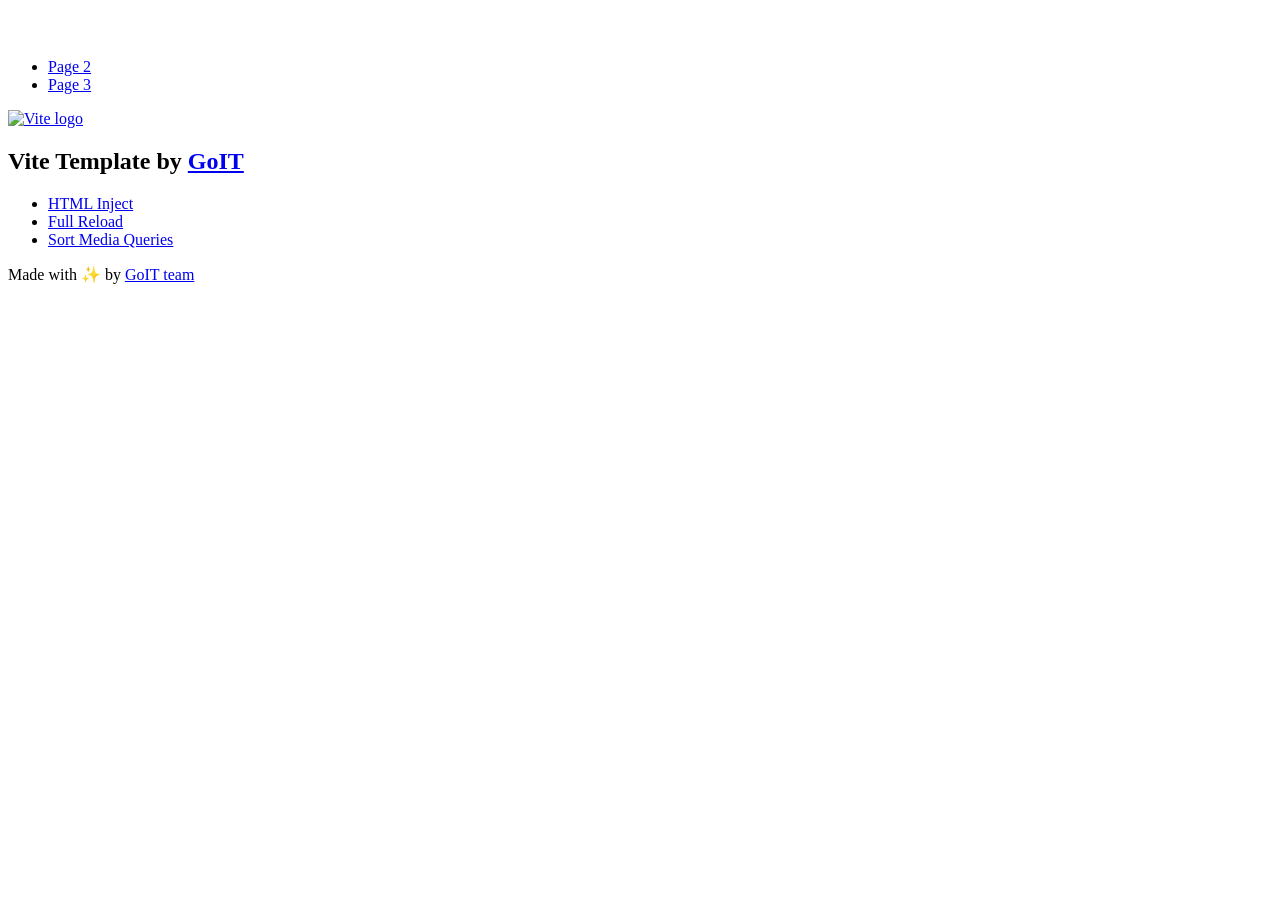
==== index.html @ d67fe65c "Initialize gh-pages" ====
<!DOCTYPE html>
<html lang="en">
  <head>
    <meta charset="UTF-8" />
    <link rel="icon" type="image/svg+xml" href="/vanilla-app-template/favicon.svg" />
    <meta name="viewport" content="width=device-width, initial-scale=1.0" />
    <title>Vanilla App Template</title>
    <script type="module" crossorigin src="/vanilla-app-template/index.js"></script>
    <link rel="stylesheet" crossorigin href="/vanilla-app-template/assets/styles-DvPDDfy5.css">
  </head>
  <body>
    <header class="header">
  <div class="container">
    <nav class="nav">
      <a class="nav-logo" href="./index.html" aria-label="Site logo">
        <svg class="nav-logo-icon" width="100" height="30">
          <use href="/vanilla-app-template/assets/sprite-E8vg0sBb.svg#logo"></use>
        </svg>
      </a>
      <ul class="nav-list">
        <li class="nav-item">
          <a class="nav-link {=$highlight-act}" href="./page-2.html">Page 2</a>
        </li>
        <li class="nav-item">
          <a class="nav-link {=$highlight-curr}" href="./page-3.html">Page 3</a>
        </li>
      </ul>
    </nav>
  </div>
</header>


    <main>
      <!-- Loads the specified .html file -->
      <section class="vite-promo">
  <div class="container">
    <div class="vite-promo-thumb">
      <a
        class="vite-promo-link"
        href="https://vitejs.dev/"
        target="_blank"
        rel="noopener noreferrer"
        aria-label="Link to Vite official website"
        title="Vite.js  build tool"
      >
        <!-- Path to images as from index.html file -->
        <img
          class="pic"
          src="/vanilla-app-template/assets/vite-logo-9o_aqrTe.png"
          alt="Vite logo"
          width="640"
          height="640"
        />
      </a>
    </div>
    <h1 class="main-title">
      <span class="main-title-gradient">Vite</span>
      Template by
      <a
        class="main-title-link"
        href="https://github.com/goitacademy/vanilla-app-template"
        target="_blank"
        rel="noopener noreferrer"
      >
        GoIT
      </a>
    </h1>
  </div>
</section>

      <article class="badges">
  <div class="container">
    <ul class="badges-list">
      <li class="badges-item">
        <a
          class="badges-link"
          href="https://www.npmjs.com/package/vite-plugin-html-inject"
          target="_blank"
          rel="noopener noreferrer"
        >
          HTML Inject
        </a>
      </li>
      <li class="badges-item">
        <a
          class="badges-link"
          href="https://www.npmjs.com/package/vite-plugin-full-reload"
          target="_blank"
          rel="noopener noreferrer"
        >
          Full Reload
        </a>
      </li>
      <li class="badges-item">
        <a
          class="badges-link"
          href="https://www.npmjs.com/package/postcss-sort-media-queries"
          target="_blank"
          rel="noopener noreferrer"
        >
          Sort Media Queries
        </a>
      </li>
    </ul>
  </div>
</article>

    </main>

    <footer class="footer">
  <div class="container">
    <p class="footer-desc">
      Made with ✨ by
      <a
        class="footer-link"
        href="https://goit.global/ua/"
        target="_blank"
        rel="noopener noreferrer"
      >
        GoIT team
      </a>
    </p>
  </div>
</footer>


  </body>
</html>
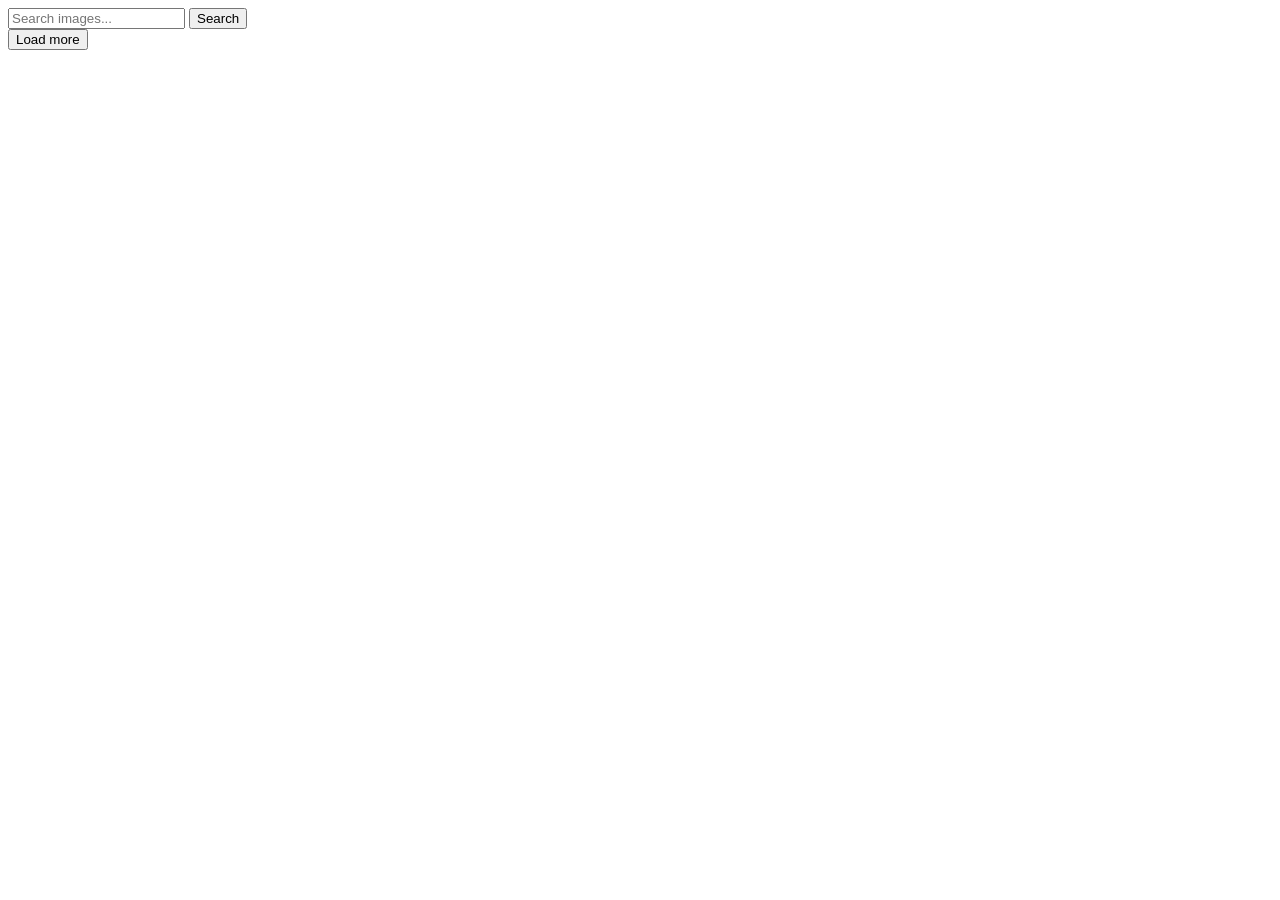
==== commit bafeda40: "Deploying to gh-pages from @ te1lwal/goit-js-hw-12@3ac36ba0ae708630640195517ffe696c125064d1 🚀" ====
--- a/index.html
+++ b/index.html
@@ -2,127 +2,27 @@
 <html lang="en">
   <head>
     <meta charset="UTF-8" />
-    <link rel="icon" type="image/svg+xml" href="/vanilla-app-template/favicon.svg" />
+    <link rel="icon" type="image/svg+xml" href="/favicon.svg" />
     <meta name="viewport" content="width=device-width, initial-scale=1.0" />
-    <title>Vanilla App Template</title>
-    <script type="module" crossorigin src="/vanilla-app-template/index.js"></script>
-    <link rel="stylesheet" crossorigin href="/vanilla-app-template/assets/styles-DvPDDfy5.css">
+    <title>Homework 12</title>
+    <script type="module" crossorigin src="/goit-js-hw-12/index.js"></script>
+    <link rel="modulepreload" crossorigin href="/goit-js-hw-12/assets/vendor-tnUJPedx.js">
+    <link rel="stylesheet" crossorigin href="/goit-js-hw-12/assets/vendor-CWKLx11g.css">
+    <link rel="stylesheet" crossorigin href="/goit-js-hw-12/assets/index-DvPDDfy5.css">
   </head>
   <body>
-    <header class="header">
-  <div class="container">
-    <nav class="nav">
-      <a class="nav-logo" href="./index.html" aria-label="Site logo">
-        <svg class="nav-logo-icon" width="100" height="30">
-          <use href="/vanilla-app-template/assets/sprite-E8vg0sBb.svg#logo"></use>
-        </svg>
-      </a>
-      <ul class="nav-list">
-        <li class="nav-item">
-          <a class="nav-link {=$highlight-act}" href="./page-2.html">Page 2</a>
-        </li>
-        <li class="nav-item">
-          <a class="nav-link {=$highlight-curr}" href="./page-3.html">Page 3</a>
-        </li>
-      </ul>
-    </nav>
-  </div>
-</header>
-
-
-    <main>
-      <!-- Loads the specified .html file -->
-      <section class="vite-promo">
-  <div class="container">
-    <div class="vite-promo-thumb">
-      <a
-        class="vite-promo-link"
-        href="https://vitejs.dev/"
-        target="_blank"
-        rel="noopener noreferrer"
-        aria-label="Link to Vite official website"
-        title="Vite.js  build tool"
-      >
-        <!-- Path to images as from index.html file -->
-        <img
-          class="pic"
-          src="/vanilla-app-template/assets/vite-logo-9o_aqrTe.png"
-          alt="Vite logo"
-          width="640"
-          height="640"
-        />
-      </a>
-    </div>
-    <h1 class="main-title">
-      <span class="main-title-gradient">Vite</span>
-      Template by
-      <a
-        class="main-title-link"
-        href="https://github.com/goitacademy/vanilla-app-template"
-        target="_blank"
-        rel="noopener noreferrer"
-      >
-        GoIT
-      </a>
-    </h1>
-  </div>
-</section>
-
-      <article class="badges">
-  <div class="container">
-    <ul class="badges-list">
-      <li class="badges-item">
-        <a
-          class="badges-link"
-          href="https://www.npmjs.com/package/vite-plugin-html-inject"
-          target="_blank"
-          rel="noopener noreferrer"
-        >
-          HTML Inject
-        </a>
-      </li>
-      <li class="badges-item">
-        <a
-          class="badges-link"
-          href="https://www.npmjs.com/package/vite-plugin-full-reload"
-          target="_blank"
-          rel="noopener noreferrer"
-        >
-          Full Reload
-        </a>
-      </li>
-      <li class="badges-item">
-        <a
-          class="badges-link"
-          href="https://www.npmjs.com/package/postcss-sort-media-queries"
-          target="_blank"
-          rel="noopener noreferrer"
-        >
-          Sort Media Queries
-        </a>
-      </li>
-    </ul>
-  </div>
-</article>
-
-    </main>
-
-    <footer class="footer">
-  <div class="container">
-    <p class="footer-desc">
-      Made with ✨ by
-      <a
-        class="footer-link"
-        href="https://goit.global/ua/"
-        target="_blank"
-        rel="noopener noreferrer"
-      >
-        GoIT team
-      </a>
-    </p>
-  </div>
-</footer>
-
+    <form class="search-form" id="search-form">
+      <input
+        class="search-input"
+        type="text"
+        name="searchQuery"
+        placeholder="Search images..."
+      />
+      <button class="search-btn" type="submit">Search</button>
+    </form>
+    <span class="loader hidden"></span>
+    <div class="gallery"></div>
+    <button class="load-more-btn hidden">Load more</button>
 
   </body>
 </html>
